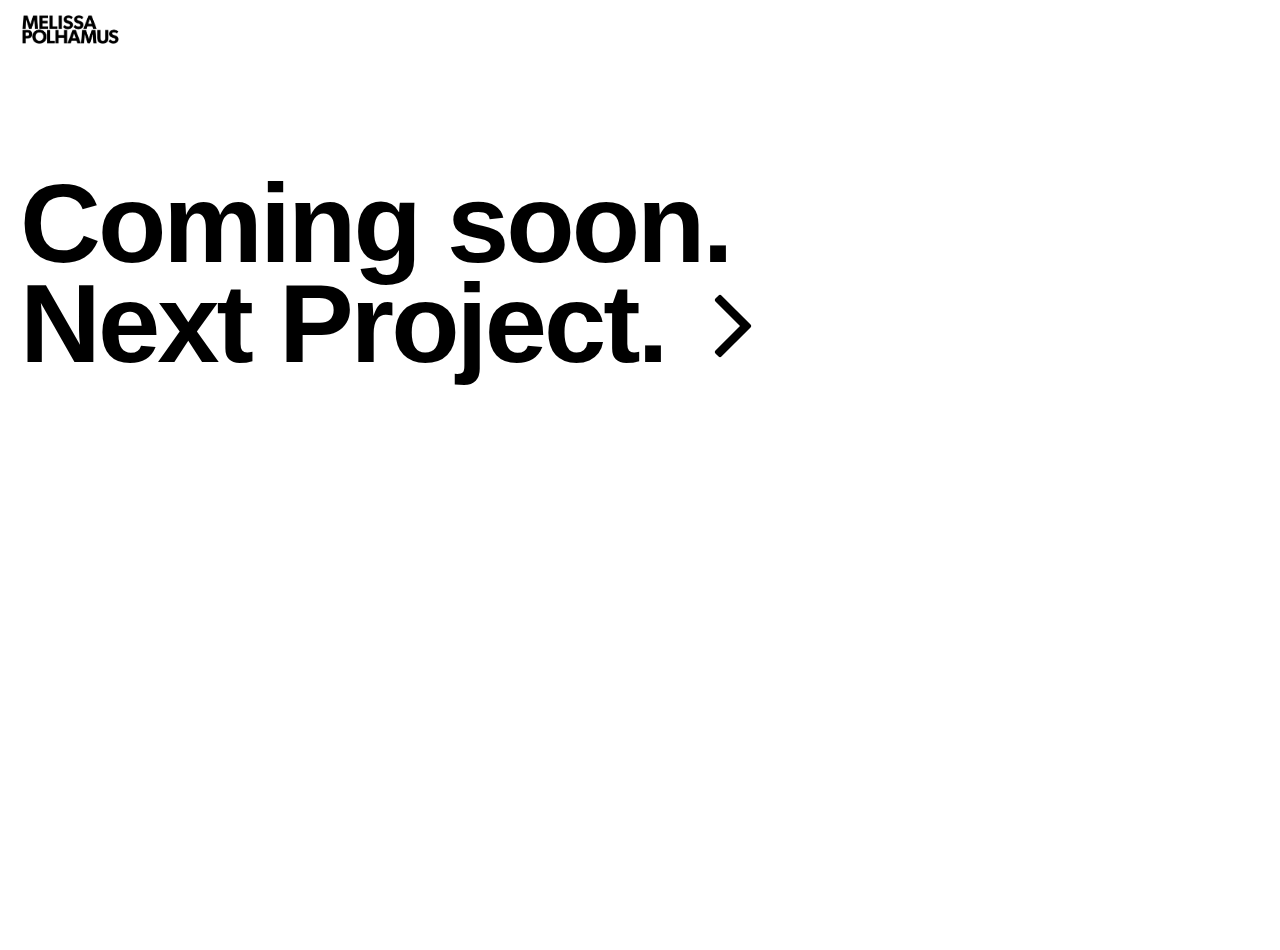
==== coming-soon.html @ 5564ccf1 "Added Awesome Bars" ====
<!DOCTYPE html>
<html lang="en">

<head>
	<title>Melissa Plohamus</title>

	<link href="https://fonts.googleapis.com/css?family=Roboto:100,100i,300,300i,400,400i,500,500i,700,700i,900,900i" rel="stylesheet">

	<link rel="stylesheet" href="css/normalize.css">
	<link rel="stylesheet" href="css/simple-grid.css">
	<link rel="stylesheet" href="css/ideal-image-slider.css">
    <link rel="stylesheet" href="css/default.css">
	<link href="http://vjs.zencdn.net/5.8.8/video-js.css" rel="stylesheet">
    <link rel="stylesheet" href="https://cdnjs.cloudflare.com/ajax/libs/font-awesome/4.7.0/css/font-awesome.min.css">
    
    <link rel="stylesheet" href="css/styles.css">

    <meta name="viewport" content="width=device-width, initial-scale=1.0">
</head>

<body class="interior-pages">

	<div class="nav-interior-pages">
		<a href="./index.html">
			<img src="img/logo/MP_logo_no_notch.png" class="nav-logo">
		</a>

	</div>

	<section class="more-simon-malls top-margin">

			<div class="grid grid-pad">
		
				<div class="col-1-1">

				    <div class="content">
				        <p class="coming-soon">Coming soon.
				        <br>Next Project.
				        <a href="./index.html#next-jones-ny">
				        	<i class="fa fa-angle-right"></i>
				        </a></p>
				    </div>

				</div>
			</div>

	</section>


</body>

</html>
---- css/simple-grid.css ----
/*
  Simple Grid
  Project Page - http://thisisdallas.github.com/Simple-Grid/
  Author - Dallas Bass
  Site - http://dallasbass.com
*/


[class*='grid'],
[class*='col-'],
[class*='mobile-'],
.grid:after {
  -webkit-box-sizing: border-box;
  -moz-box-sizing: border-box;
  box-sizing: border-box;
}

[class*='col-'] {
  float: left;
    min-height: 1px;
  padding-right: 20px; /* column-space */
}

[class*='col-'] [class*='col-']:last-child {
  padding-right: 0;
}

.grid {
  width: 100%;
  max-width: 1140px;
  min-width: 748px; /* when using padded grid on ipad in portrait mode, width should be viewport-width - padding = (768 - 20) = 748. actually, it should be even smaller to allow for padding of grid containing element */
  margin: 0 auto;
  overflow: hidden;
}

.grid:after {
  content: "";
  display: table;
  clear: both;
}

.grid-pad {
  padding-top: 20px;
  padding-left: 20px; /* grid-space to left */
  padding-right: 0; /* grid-space to right: (grid-space-left - column-space) e.g. 20px-20px=0 */
}

.push-right {
  float: right;
}

/* Content Columns */

.col-1-1 {
  width: 100%;
}
.col-2-3, .col-8-12 {
  width: 66.66%;
}

.col-1-2, .col-6-12 {
  width: 50%;
}

.col-1-3, .col-4-12 {
  width: 33.33%;
}

.col-1-4, .col-3-12 {
  width: 25%;
}

.col-1-5 {
  width: 20%;
}

.col-1-6, .col-2-12 {
  width: 16.667%;
}

.col-1-7 {
  width: 14.28%;
}

.col-1-8 {
  width: 12.5%;
}

.col-1-9 {
  width: 11.1%;
}

.col-1-10 {
  width: 10%;
}

.col-1-11 {
  width: 9.09%;
}

.col-1-12 {
  width: 8.33%
}

/* Layout Columns */

.col-11-12 {
  width: 91.66%
}

.col-10-12 {
  width: 83.333%;
}

.col-9-12 {
  width: 75%;
}

.col-5-12 {
  width: 41.66%;
}

.col-7-12 {
  width: 58.33%
}

/* Pushing blocks */

.push-2-3, .push-8-12 {
  margin-left: 66.66%;
}

.push-1-2, .push-6-12 {
  margin-left: 50%;
}

.push-1-3, .push-4-12 {
  margin-left: 33.33%;
}

.push-1-4, .push-3-12 {
  margin-left: 25%;
}

.push-1-5 {
  margin-left: 20%;
}

.push-1-6, .push-2-12 {
  margin-left: 16.667%;
}

.push-1-7 {
  margin-left: 14.28%;
}

.push-1-8 {
  margin-left: 12.5%;
}

.push-1-9 {
  margin-left: 11.1%;
}

.push-1-10 {
  margin-left: 10%;
}

.push-1-11 {
  margin-left: 9.09%;
}

.push-1-12 {
  margin-left: 8.33%
}

@media handheld, only screen and (max-width: 767px) {
  .grid {
    width: 100%;
    min-width: 0;
    margin-left: 0;
    margin-right: 0;
    padding-left: 20px; /* grid-space to left */
    padding-right: 10px; /* grid-space to right: (grid-space-left - column-space) e.g. 20px-10px=10px */
  }

  [class*='col-'] {
    width: auto;
    float: none;
    margin: 10px 0;
    padding-left: 0;
    padding-right: 10px; /* column-space */
  }

  [class*='col-'] [class*='col-'] {
    padding-right: 0;
  }

  /* Mobile Layout */

  [class*='mobile-col-'] {
    float: left;
    margin: 0 0 10px;
    padding-left: 0;
    padding-right: 10px; /* column-space */
    padding-bottom: 0;
  }

  .mobile-col-1-1 {
    width: 100%;
  }
  .mobile-col-2-3, .mobile-col-8-12 {
    width: 66.66%;
  }

  .mobile-col-1-2, .mobile-col-6-12 {
    width: 50%;
  }

  .mobile-col-1-3, .mobile-col-4-12 {
    width: 33.33%;
  }

  .mobile-col-1-4, .mobile-col-3-12 {
    width: 25%;
  }

  .mobile-col-1-5 {
    width: 20%;
  }

  .mobile-col-1-6, .mobile-col-2-12 {
    width: 16.667%;
  }

  .mobile-col-1-7 {
    width: 14.28%;
  }

  .mobile-col-1-8 {
    width: 12.5%;
  }

  .mobile-col-1-9 {
    width: 11.1%;
  }

  .mobile-col-1-10 {
    width: 10%;
  }

  .mobile-col-1-11 {
    width: 9.09%;
  }

  .mobile-col-1-12 {
    width: 8.33%
  }

  /* Layout Columns */

  .mobile-col-11-12 {
    width: 91.66%
  }

  .mobile-col-10-12 {
    width: 83.333%;
  }

  .mobile-col-9-12 {
    width: 75%;
  }

  .mobile-col-5-12 {
    width: 41.66%;
  }

  .mobile-col-7-12 {
    width: 58.33%
  }

  .hide-on-mobile {
    display: none !important;
    width: 0;
    height: 0;
  }
}
---- css/ideal-image-slider.css ----
/*
 * Ideal Image Slider v1.5.1
 *
 * By Gilbert Pellegrom
 * http://gilbert.pellegrom.me
 *
 * Copyright (C) 2014 Dev7studios
 * https://raw.githubusercontent.com/gilbitron/Ideal-Image-Slider/master/LICENSE
 */

.ideal-image-slider {
	position: relative;
	overflow: hidden;
}
.iis-slide {
	display: block;
	bottom: 0;
	text-decoration: none;
	position: absolute;
	top: 0;
	left: 0;
	width: 100%;
	height: 100%;
	background-repeat: no-repeat;
	background-position: 50% 50%;
	background-size: cover;
	text-indent: -9999px;
}

/* Slide effect */
.iis-effect-slide .iis-slide {
	opacity: 0;
	-webkit-transition-property: -webkit-transform;
	   -moz-transition-property: -moz-transform;
		 -o-transition-property: -o-transform;
			transition-property: transform;
	-webkit-transition-timing-function: ease-out;
	   -moz-transition-timing-function: ease-out;
		 -o-transition-timing-function: ease-out;
			transition-timing-function: ease-out;
	-webkit-transform: translateX(0%);
		-ms-transform: translateX(0%);
			transform: translateX(0%);
}
.iis-effect-slide .iis-current-slide {
	opacity: 1;
	z-index: 1;
}
.iis-effect-slide .iis-previous-slide {
	-webkit-transform: translateX(-100%);
		-ms-transform: translateX(-100%);
			transform: translateX(-100%);
}
.iis-effect-slide .iis-next-slide {
	-webkit-transform: translateX(100%);
		-ms-transform: translateX(100%);
			transform: translateX(100%);
}
.iis-effect-slide.iis-direction-next .iis-previous-slide,
.iis-effect-slide.iis-direction-previous .iis-next-slide { opacity: 1; }

/* Touch styles */
.iis-touch-enabled .iis-slide { z-index: 1; }
.iis-touch-enabled .iis-current-slide { z-index: 2; }
.iis-touch-enabled.iis-is-touching .iis-previous-slide,
.iis-touch-enabled.iis-is-touching .iis-next-slide { opacity: 1; }

/* Fade effect */
.iis-effect-fade .iis-slide {
	-webkit-transition-property: opacity;
	   -moz-transition-property: opacity;
		 -o-transition-property: opacity;
			transition-property: opacity;
	-webkit-transition-timing-function: ease-in;
	   -moz-transition-timing-function: ease-in;
		 -o-transition-timing-function: ease-in;
			transition-timing-function: ease-in;
	opacity: 0;
}
.iis-effect-fade .iis-current-slide {
	opacity: 1;
	z-index: 1;
}
---- css/default.css ----
/*
 * Ideal Image Slider Default Theme
 * Version: 1.2.0
 */

.ideal-image-slider {
	background-color: #fff;
	background-image: url("[data-uri]");
	background-repeat: no-repeat;
	background-position: 50% 50%;
	background-size: 32px 32px;
}

/* Navigation */
.iis-previous-nav,
.iis-next-nav {
	position: absolute;
	top: 50%;
	z-index: 20;
	display: block;
	width: 30px;
	/*width: 60px;*/
	height: 30px;
	/*width: 60px;*/
	text-indent: -9999px;
	background-repeat: no-repeat;
	/*background-color: rgba(0,0,0,0.5);*/
	border-radius: 50px;
	/*background-size: 48px 48px;*/
	background-size: 20px 20px;
/*	cursor: pointer;
*/	opacity: 0;
	-webkit-transform: translateY(-50%);
		-ms-transform: translateY(-50%);
			transform: translateY(-50%);
	-webkit-transition: 0.3s ease-out;
	   -moz-transition: 0.3s ease-out;
		 -o-transition: 0.3s ease-out;
			transition: 0.3s ease-out;
}
.iis-previous-nav {
	left: 5%;
	background-position: 35% 50%;
	background-image: url("[data-uri]");
}
.iis-next-nav {
	right: 5%;
	background-position: 65% 50%;
	background-image: url("[data-uri]");
}
.ideal-image-slider:hover .iis-previous-nav,
.ideal-image-slider:hover .iis-next-nav { opacity: 0.5; }
.ideal-image-slider:hover .iis-previous-nav:hover,
.ideal-image-slider:hover .iis-next-nav:hover { opacity: 1.0; }

/* Bullet Navigation */
.iis-bullet-nav {
	position: absolute;
	bottom: 5%;
	right: 5%;
	z-index: 15;
	width: 90%;
	text-align: right;
	opacity: 0.4;
	-webkit-transition: 0.3s ease-out;
	   -moz-transition: 0.3s ease-out;
		 -o-transition: 0.3s ease-out;
			transition: 0.3s ease-out;
}
.iis-has-captions .iis-bullet-nav { max-width: 42%; }
.iis-bullet-nav a {
	display: inline-block;
	width: 10px;
	height: 10px;
	background: transparent;
	text-indent: 9999px;
	margin: 0 5px;
	border: 3px solid rgba(0,0,0,0.5);
	border-radius: 10px;
	cursor: pointer;
	-webkit-transition: 0.3s ease-out;
	   -moz-transition: 0.3s ease-out;
		 -o-transition: 0.3s ease-out;
			transition: 0.3s ease-out;
}
.iis-bullet-nav a.iis-bullet-active,
.iis-bullet-nav a:hover { background: #fff; }
.ideal-image-slider:hover .iis-bullet-nav { opacity: 0.7; }
.ideal-image-slider:hover .iis-bullet-nav:hover { opacity: 1.0; }

/* Captions */
.iis-has-captions .iis-slide { text-indent: 0; }
.iis-caption {
	position: absolute;
	left: 5%;
	bottom: 5%;
	max-width: 90%;
	z-index: 10;
	background: #000;
	background: rgba(0,0,0,0.5);
	padding: 5px 15px;
	border-radius: 10px;
	font: 14px/1.6em "Helvetica Neue", Helvetica, Arial, sans-serif;
	color: #fff;
	-webkit-box-sizing: border-box;
	-moz-box-sizing: border-box;
	box-sizing: border-box;
}
.iis-has-bullet-nav .iis-caption { max-width: 42%; }
.iis-caption .iis-caption-title { font-weight: bold; }
.iis-caption .iis-caption-content {
	font-size: 13px;
	line-height: 1.6em;
	color: #eee;
}
.iis-caption .iis-caption-content a,
.iis-caption .iis-caption-content a:visited {
	color: #eee;
	text-decoration: underline;
	border: 0;
}
.iis-caption .iis-caption-content a:hover,
.iis-caption .iis-caption-content a:active {
	color: #fff;
}
---- css/styles.css ----
/*Melissa Polhamus*/

/*OVERALL PAGE SETUP*/

* {
	box-sizing: border-box;
}

body{
	/*font-family: 'Roboto', sans-serif;*/
	font-family: 'Hind Guntur', sans-serif;
	font-size: 100%;
	font-weight: 300;
	/*background-color: #EBE8E6;*/

	
}

body, html{
	height: 100%;
}

section{
	margin-bottom: 150px;
}

@media handheld, only screen and (max-width: 767px){
	section{
	margin-bottom: 75px;}
}


.content{
	position: relative;
}

.height100{
	height:100%;
	position: relative;
}

.col-1-1{
	position: relative;
	z-index: 200;
}

.col-1-2{
	position: relative;
}

.logo-position{
	position: absolute;
	bottom: 7%;
}

.grid{
	overflow: visible;
	max-width: 1300px;
}

/*END OVERALL PAGE SETUP*/


/*CONTACT PAGE*/

#contact-size{
	width: 85%;
	position: fixed;
	right: 20px;
	bottom: 20px;
	/*margin-left: 20%;*/
}

@media handheld, only screen and (max-width: 767px){
	#contact-size{
	width: 90%;}
}

@media screen and (min-width: 1600px){
	#contact-size{
	width: 60%;}
}



/* END  contact page */



/*LANDING PAGE MAIN LOGO/BIO*/

.MP-logo img{
	cursor: pointer;
}

.MP-logo-hidden{
	display: none;
}

.black-logo-hidden{
	display:none;
}


.white-logo-hidden{
	display: none;

}

.white-logo-visible{
	display: inherit;
}


.MP-bio-hidden{
	display: none;
}

.gray-background{
	background-color: #EBE8E6;
}

/*------BIO------*/

.bio-txt{
	padding-left: 20px; 
	padding-right: 50px;
}

.bio-txt h1{

	font-size: 7em;
	font-weight: 700;
	line-height: 90%;
	letter-spacing: -3px;
	margin: 0;

}

.bio-txt h2{
	font-size: 2em;
	font-weight: 700;
	margin: 0;
	margin-top: .5em;

}



@media (max-width: 979px) and (min-width: 768px){
	.bio-txt h1{
		font-size: 5em;
		font-weight: 700;
		line-height: 90%;
		margin: 0;
	}

	.bio-txt h2{
		font-size: 1.75em;
		font-weight: 700;
		margin: 0;
		margin-top: .5em;
	}

}

@media (max-width: 767px){
	.bio-txt h1{
		font-size: 3em;
		font-weight: 700;
		line-height: 90%;
		letter-spacing: -.5px;
		margin: 0;
	}

	.bio-txt h2{
		font-size: 1.5em;
		font-weight: 900;
		margin: 0;
		margin-top: .5em;
	}

}

@media screen and (min-width: 1600px){
	.bio-txt h1{
		font-size: 10em;
		font-weight: 700;
		line-height: 90%;
		letter-spacing: -3px;
		margin: 0;
	}

	.bio-txt h2{
		font-size: 2em;
		font-weight: 700;
		margin: 0;
		margin-top: .5em;
	}

}





/*
@media handheld, only screen and (max-width: 767px){

}
*/



/*LANDING PAGE MAIN LOGO/BIO*/


/*NAVIGATION*/

nav {
  background-color: white;
  position: fixed;
  top: 0;
  /*width: 100%;*/
  z-index: 400;
  display: none;
  padding-left: 20px;
  padding-bottom: 5px;
  padding-top: 13px;
  /*text-align: right;*/
}

nav a {
  color: black;
  font-size: .5em;
  font-weight: 600;
 
}

nav img{
	width: 8%;
	box-shadow: none;
	display: inline-block;

}

.main-nav-scrolled{
	display: inherit;
}

@media handheld, only screen and (max-width: 767px) {
	nav img{ width: 25%;}

}

/*--- FOOTER contact---*/

footer a{
	background-color: white;
  	position: fixed;
  	bottom: 0;
  	right: 0;
  	width: 100%;
  	z-index: 400;
  	padding-top: 5px;
  	padding-bottom: 5px;
  	padding-right: 30px;
  	text-align: right;
  	font-size: .75em;
  	font-weight: 700;
  	display: none;
  	color: black;
}

.footer-scrolled{
	display: inherit;
}



/*--- nav on interior pages---*/

.nav-interior-pages{
	background-color: white;
  	position: fixed;
  	top: 0;
  	/*width: 100%;*/
  	z-index: 400;
  	padding-left: 20px;
  	padding-bottom: 13px;
  	padding-top: 13px;
}

.nav-interior-pages img{
	width: 8%;
	box-shadow: none;
	display: inline-block;
	}

.top-margin{
	margin-top: 50px;
}

@media handheld, only screen and (max-width: 767px) {
	.nav-interior-pages img{ width: 25%;}
	.top-margin{ margin-top: 30px;}
	}






/*END NAVIGATION*/


/*MORE INFO / NEXT BUTTONS*/

.triangle, .triangle-next{
	width: 0;
	height: 0;
	border-style: solid;
	border-width: 0 0 115px 100px;
	border-color: transparent transparent #000000 transparent;
	position: absolute;
	bottom: 0px;
	right: 0px;
}

.more-info-txt{
	color: white;
	font-size: .8em;
	line-height: 120%;
	text-align: right;
	position: absolute;
	bottom: 5px;
	right: 7px;
	display: inherit;
}

.more-info-button:hover .triangle{
		border-color: transparent transparent #F7F307 transparent;
}

.more-info-button:hover .more-info-txt{
	color: black;
	font-weight: 300;
}

.next-button:hover .triangle-next{
	border-color: transparent transparent #FFFFFF transparent;
}

.next-button:hover .next-button-txt{
	color: black;
	font-weight: 300;
	}

a{
	text-align: right;
	text-decoration: none;
	color: black;
}

/*-------- more info large text------*/

p.more-like-this{
	font-size: 7em;
	font-weight: 700;
	line-height: 75%;
	letter-spacing: -3px;
	text-align: left;
	color: black;
	margin-top: 20px;
	margin-bottom: 10px;
	border-bottom: 10px solid black;
}

.line-arrow{
	fill: none;
	stroke: black;
	stroke-width: 3px;
	display: inline-block;

}

i.fa-angle-right{
	font-size: 1em;
	padding-left: 20px;
}

i.fa-angle-right:hover{
	color: yellow;
}


#Y-yandp{
	letter-spacing: -10px;
}


/*END -- MORE INFO / NEXT BUTTONS*/


/*COMING SOON PAGE*/

p.coming-soon{
	font-size: 7em;
	font-weight: 700;
	line-height: 75%;
	letter-spacing: -3px;
	text-align: left;
	color: black;
	margin-bottom: 10px;

}

/*COMING SOON PAGE*/


/*PROJECT OPENER / DESCRIPTION*/

.main-image{
	padding-right: 0px;
	box-shadow: none;
	margin-top: 30px;
}

.project-summary{
	background-color: white;
	color: black;
	border-style: solid;
	border-width: 10px;
	font-size: 1em;
	line-height: 140%;
	padding: 20px;
	position: absolute;
	margin-left: 20px;
	bottom: 0px;
	width: 45%;
}

.all-cap-bold{
	font-weight: 700;
	text-transform: uppercase;
}


.project-name{
	margin: 0;
}

.project-description{
	margin-top: 5px;
	margin-bottom: 0;
}





@media handheld, only screen and (max-width: 767px) {
	.project-summary{
		position: relative;
		width: 100%;
		font-weight: 400;
		margin: 0;
	}
}


/*------projects summary no overlap-----*/

.project-summary-no-overlap{
	/*background-color: black;
	color: white;
	font-size: .875em;
	margin: 0;
	padding: 20px;*/
	position: relative;
	/*bottom: 0px;
	width: 45%;*/
}

@media handheld, only screen and (max-width: 767px) {
	.project-summary-no-overlap{
		position: relative;
		width: 100%;
	}
}


/*END - PROJECT OPENER / DESCRIPTION*/


/*PROJECT ELEMENTS*/


img{
	width: 100%;
	box-shadow: 7px 10px 10px #C3C2C4;
	display: block;
}

.image-margin{
	margin-bottom: 20px;
}

.no-shadow{
	box-shadow: none;
}

/*-----image slider-----*/

.image-slider{
	box-shadow: 7px 10px 10px #C3C2C4;
	z-index: 5;
}

/*-------video players---------*/

.video-js {
	width: 100%;
	height: 310px;
}


.full-screen-video{
	width: 100%;
	display: block;

}

/*END - PROJECT ELEMENTS*/
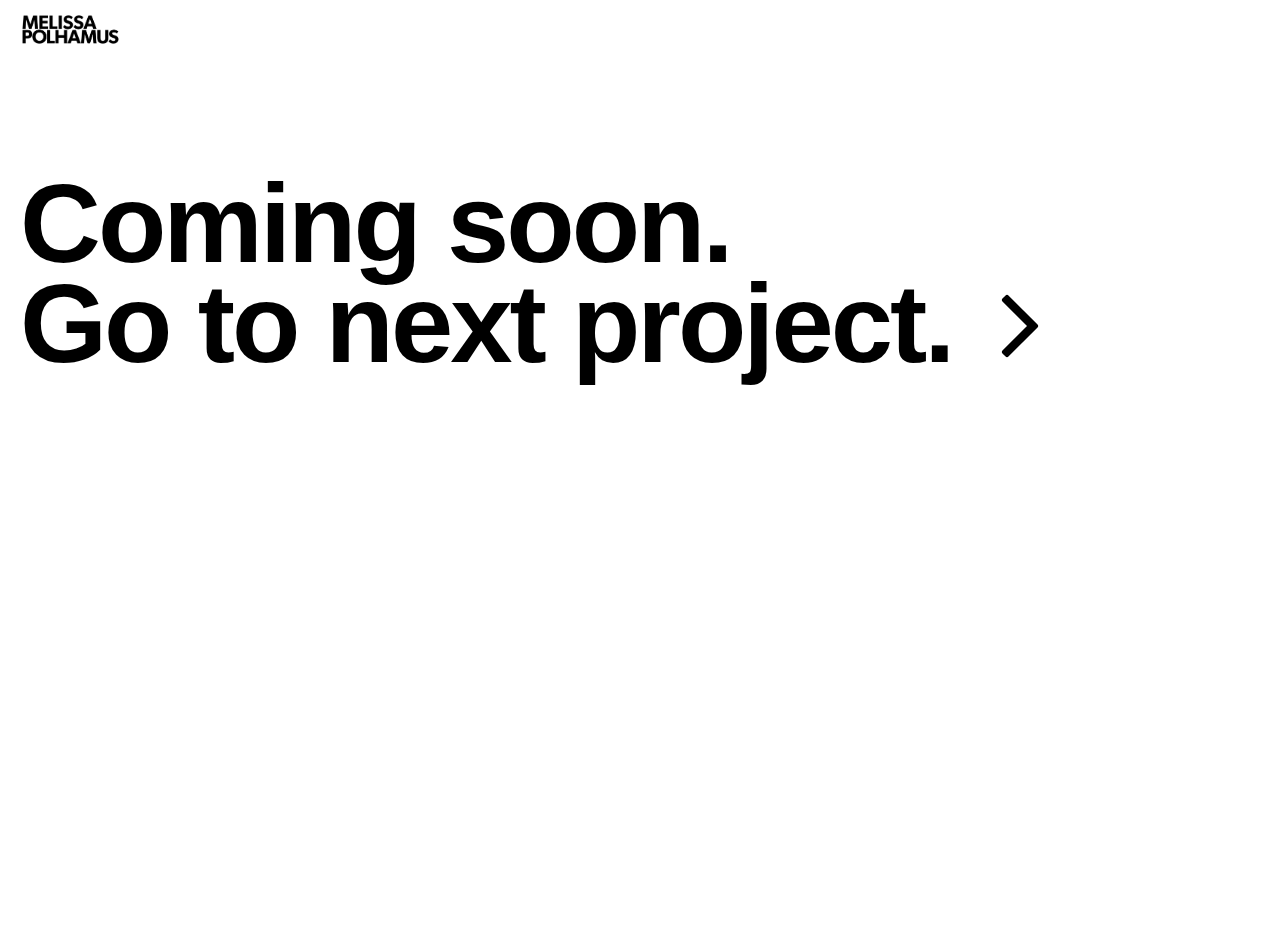
==== commit 0e27cabc: "Added shop glamour" ====
--- a/coming-soon.html
+++ b/coming-soon.html
@@ -35,7 +35,7 @@
 
 				    <div class="content">
 				        <p class="coming-soon">Coming soon.
-				        <br>Next Project.
+				        <br>Go to next project.
 				        <a href="./index.html#next-jones-ny">
 				        	<i class="fa fa-angle-right"></i>
 				        </a></p>
--- a/css/styles.css
+++ b/css/styles.css
@@ -21,12 +21,12 @@
 }
 
 section{
-	margin-bottom: 150px;
+	margin-bottom: 400px;
 }
 
 @media handheld, only screen and (max-width: 767px){
 	section{
-	margin-bottom: 75px;}
+	margin-bottom: 150px;}
 }
 
 
@@ -440,6 +440,11 @@
 	width: 45%;
 }
 
+.project-summary-in-col{
+	width: 100%;
+	margin-left: 0px;
+}
+
 .all-cap-bold{
 	font-weight: 700;
 	text-transform: uppercase;
@@ -462,9 +467,9 @@
 @media handheld, only screen and (max-width: 767px) {
 	.project-summary{
 		position: relative;
-		width: 100%;
+		width: 93%;
 		font-weight: 400;
-		margin: 0;
+		margin: 15px;
 	}
 }
 
@@ -485,8 +490,13 @@
 @media handheld, only screen and (max-width: 767px) {
 	.project-summary-no-overlap{
 		position: relative;
-		width: 100%;
-	}
+		width: 93%;
+	}
+
+	.project-summary-in-col{
+	width: 100%;
+	margin-left: 0px;
+}
 }
 
 
